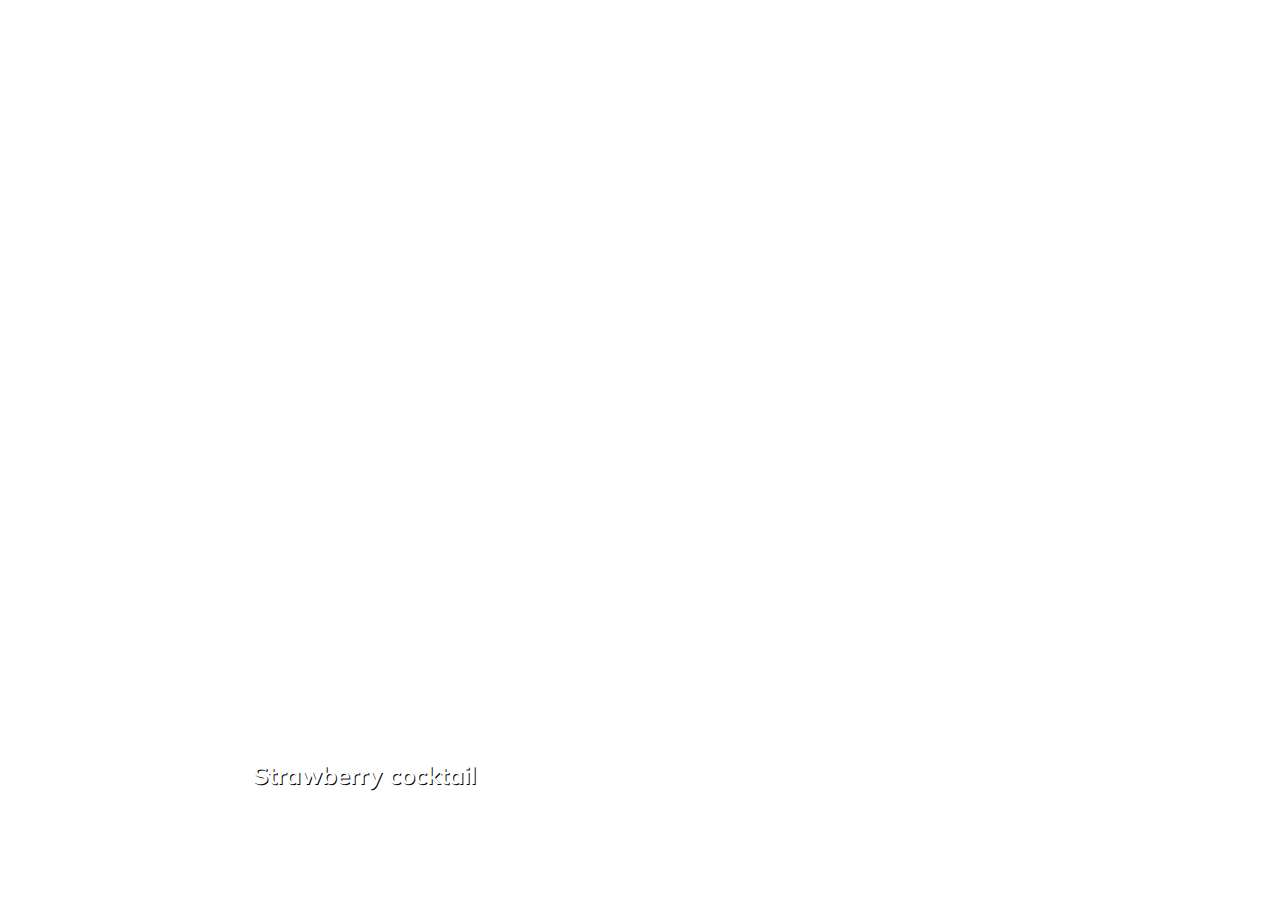
==== 1_slayder/index.html @ db7edaac "lesson_2" ====
<!DOCTYPE html>
<html lang="en">
<head>
  <meta charset="UTF-8" />
  <meta name="viewport" content="width=device-width, initial-scale=1.0" />
  <link rel="stylesheet" href="styles.css" />
  <title>Карточки | Проект 1</title>
</head> 
<body>
<div class="container">
  <div
      class="slide"
      style="background-image: url('https://images.unsplash.com/photo-1500630967344-3b1f546423ce?ixlib=rb-4.0.3&ixid=M3wxMjA3fDB8MHxwaG90by1wYWdlfHx8fGVufDB8fHx8fA%3D%3D&auto=format&fit=crop&w=1374&q=80');"
  >
    <h3>Citrus mix</h3>
  </div>
  <div
      class="slide"
      style="
          background-image: url('https://images.unsplash.com/photo-1528498033373-3c6c08e93d79?ixlib=rb-4.0.3&ixid=M3wxMjA3fDB8MHxwaG90by1wYWdlfHx8fGVufDB8fHx8fA%3D%3D&auto=format&fit=crop&w=1370&q=80');
        "
  >
    <h3>Green cocktail</h3>
  </div>
  <div
      class="slide active"
      style="
          background-image: url('https://images.unsplash.com/photo-1497534446932-c925b458314e?ixlib=rb-4.0.3&ixid=M3wxMjA3fDB8MHxwaG90by1wYWdlfHx8fGVufDB8fHx8fA%3D%3D&auto=format&fit=crop&w=1372&q=80');
        "
  >
    <h3>Strawberry cocktail</h3>
  </div>
  <div
      class="slide"
      style="
          background-image: url('https://images.unsplash.com/photo-1527661591475-527312dd65f5?ixlib=rb-4.0.3&ixid=M3wxMjA3fDB8MHxwaG90by1wYWdlfHx8fGVufDB8fHx8fA%3D%3D&auto=format&fit=crop&w=1430&q=80');
        "
  >
    <h3>Watermelon ice</h3>
  </div>
  <div
      class="slide"
      style="
          background-image: url('https://images.unsplash.com/photo-1624973389620-eefa0b310940?ixlib=rb-4.0.3&ixid=M3wxMjA3fDB8MHxwaG90by1wYWdlfHx8fGVufDB8fHx8fA%3D%3D&auto=format&fit=crop&w=1470&q=80');
        "
  >
    <h3>Orange cocktail</h3>
  </div>
</div>

<script src="app.js"></script>
</body>
</html>
---- 1_slayder/styles.css ----
@import url('https://fonts.googleapis.com/css?family=Muli&display=swap'); 

* {
  box-sizing: border-box;
}

body {
  font-family: 'Muli', sans-serif;
  overflow: hidden;
  margin: 0;
  background-image: url('https://images.unsplash.com/photo-1575721697801-937774cc44ab?ixlib=rb-4.0.3&ixid=M3wxMjA3fDB8MHxwaG90by1wYWdlfHx8fGVufDB8fHx8fA%3D%3D&auto=format&fit=crop&w=1470&q=80');
  height: 100vh;
  display: flex;
  justify-content: center;
  align-items: center;
}

.container {
  width: 100%;
  display: flex;
  padding: 0 20px;
}

.slide {
  height: 80vh;
  border-radius: 20px;
  margin: 10px;
  cursor: pointer;
  color: #fff;
  flex: 1;
  background-size: cover;
  background-position: center;
  background-repeat: no-repeat;
  position: relative;
  transition: all 500ms ease-in-out;
}

.slide h3 {
  position: absolute;
  font-size: 24px;
  text-shadow: 1px 1px black;
  bottom: 20px;
  left: 20px;
  margin: 0;
  opacity: 0;
}

.slide.active {
  flex: 10;
}

.slide.active h3 {
  opacity: 1;
  transition: opacity 0.3s ease-in 0.4s;
}
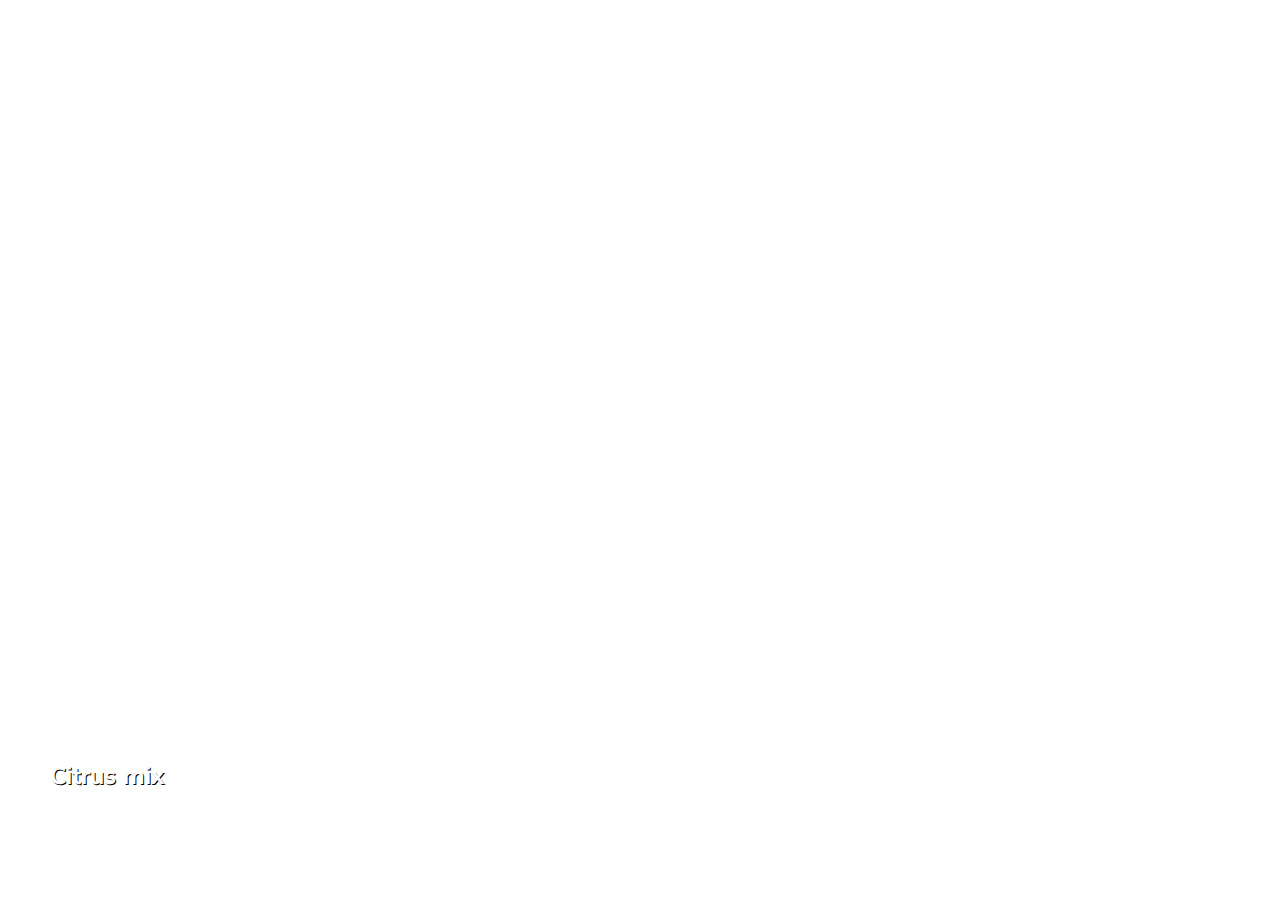
==== commit 9b2a0891: "corective" ====
--- a/1_slayder/index.html
+++ b/1_slayder/index.html
@@ -5,7 +5,7 @@
   <meta name="viewport" content="width=device-width, initial-scale=1.0" />
   <link rel="stylesheet" href="styles.css" />
   <title>Карточки | Проект 1</title>
-</head> 
+</head>  
 <body>
 <div class="container">
   <div
@@ -23,7 +23,7 @@
     <h3>Green cocktail</h3>
   </div>
   <div
-      class="slide active"
+      class="slide"
       style="
           background-image: url('https://images.unsplash.com/photo-1497534446932-c925b458314e?ixlib=rb-4.0.3&ixid=M3wxMjA3fDB8MHxwaG90by1wYWdlfHx8fGVufDB8fHx8fA%3D%3D&auto=format&fit=crop&w=1372&q=80');
         "
